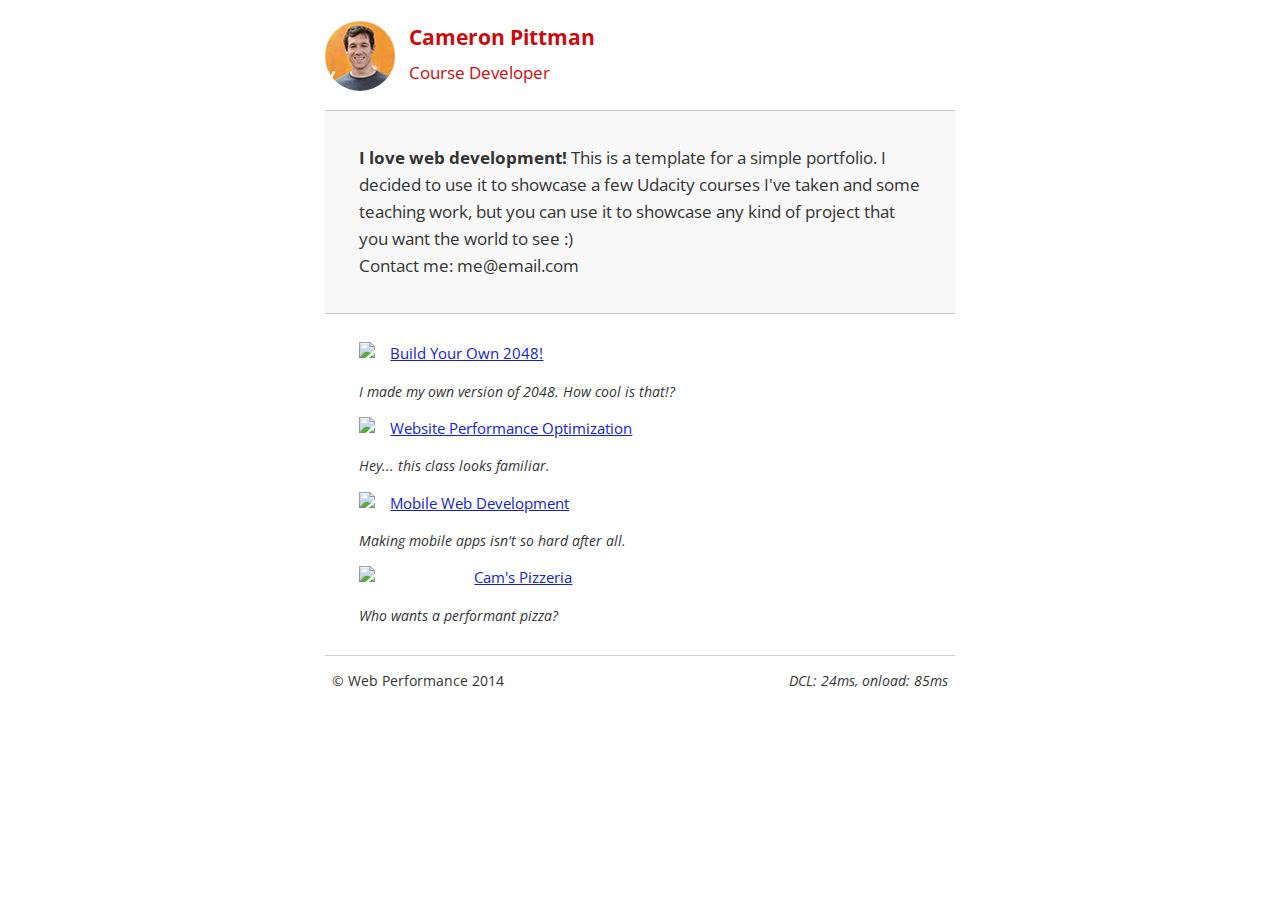
==== index.html @ 2878783a "Project 4 initiate" ====
<!DOCTYPE html>
<html lang="en">
  <head>
    <meta charset="utf-8">
    <meta name="viewport" content="width=device-width, initial-scale=1">
    <meta name="description" content=" FILL ME IN ">
    <meta name="author" content=" FILL ME IN ">
    <title>Cameron Pittman: Portfolio</title>

    <!-- Hmm, what is the impact of web fonts on speed? Measure it... -->



  </head>

  <body>
    <header>
      <a href="/"><img src="img/profilepic.jpg"></a>
      <p>Cameron Pittman<br><span>Course Developer</span></p>
    </header>

    <div class="container">
      <div class="hero">
        <strong>I love web development!</strong> This is a template for a simple portfolio. I decided to use it to showcase a few Udacity courses I've taken and some teaching work, but you can use it to showcase any kind of project that you want the world to see :) <br> Contact me: me@email.com
      </div>

      <div class="content">
        <ul>
          <li>
            <img src="https://lh4.ggpht.com/kJEnfqhPvtm4m3EneSZ4fWYGS8lW4YNhEjk6zPkyrQaBUHc-2Y_ElDic99NHI0h-UBLXVbRCjFybFvrWxdk=s100">
            <a href="project-2048.html">Build Your Own 2048!</a>
            <p>I made my own version of 2048. How cool is that!?</p>
          </li>

          <li>
            <img src="https://lh6.ggpht.com/f_0W8h__3G99CWTjnMjD8BUKm7yp2-wJyApLtTwFoFtlal2ULf_JgHIsOQq2NiYfKOdMlXlMHDKNo5XVZLs=s100">
            <a href="project-webperf.html">Website Performance Optimization</a>
            <p>Hey... this class looks familiar.</p>
          </li>

          <li>
            <img src="https://lh5.ggpht.com/IKdCmTWn8a2nMhlwMYzryvzRN5CUZAOBr4tDrEAbszV7TIFe9pRAInA4kkYcgTXwrifJsBEsq1agTueuu-g=s100">
            <a href="project-mobile.html">Mobile Web Development</a>
            <p>Making mobile apps isn't so hard after all.</p>
          </li>

          <li>
            <img style="width: 100px;" src="views/images/pizzeria.jpg">
            <a href="views/pizza.html">Cam's Pizzeria</a>
            <p>Who wants a performant pizza?</p>
          </li>
        </ul>
    </div>

    <footer>
      <p>&copy; Web Performance 2014 <span id="crp-stats"></span></p>
    </footer>
    <link href="//fonts.googleapis.com/css?family=Open+Sans:400,700" rel="stylesheet">

    <link href="css/style.css" rel="stylesheet">
    <link href="css/print.css" rel="stylesheet">
    <script>
      (function(w,g){w['GoogleAnalyticsObject']=g;
        w[g]=w[g]||function(){(w[g].q=w[g].q||[]).push(arguments)};w[g].l=1*new Date();})(window,'ga');

      // TODO: replace with your Google Analytics profile ID.
      ga('create', 'UA-XXXX-Y');
      ga('send', 'pageview');
    </script>
    <script src="http://www.google-analytics.com/analytics.js"></script>
    <script async src="js/perfmatters.js"></script>
  </body>
</html>
---- css/style.css ----
html{font-size:100%;overflow-y:scroll;-webkit-tap-highlight-color:rgba(0,0,0,0);-ms-text-size-adjust:100%;-webkit-text-size-adjust:none;}
body{margin:0;font-size:14px;line-height:1.61;font-weight:400;}
body, button, input, select, textarea{font-family:'Open Sans', sans-serif;color:#333;}
a{color:#12C;}
a:visited{color:#61C;}
a:focus{outline:thin dotted;}
a:hover, a:active{color:#c00;outline:0;}
b, strong{font-weight:bold;}
pre, code{font-family:monospace, monospace;font-size:1em;}
ul, ol{margin:1em 0;padding:0 0 0 20px;}
img{border:0;max-width:100%;}
body{background:#fff;}
header, footer, .container{max-width:45em;margin:0 auto;}
header{padding:0 0.5em;color:#C90B0B;}
header img{border-radius:40px;float:left;}
header p{font-size:1.5em;font-weight:bold;padding-left:4em;}
header p span{font-size:0.8em;font-weight:normal;}
.hero{padding:2em;background-color:#f8f8f8;font-size:1.2em;border-bottom:1px solid #ccc;border-top:1px solid #ccc;}
.content{padding:1em 1em;}
.content li{list-style-type:none;font-size:1.1em;}
li img{float:left;padding-right:1em;}
li p{font-size:0.9em;font-style:italic;}
footer{padding:0 0.5em;border-top:1px solid #ccc;}
footer span{float:right;font-style:italic;}
@media only screen and (max-width:480px){body{font-size:12px;}
header p{padding-left:4.5em;}
}
---- css/print.css ----
@media print{*{background:transparent !important;color:black !important;text-shadow:none !important;filter:none !important;-ms-filter:none !important;}
a, a:visited{color:#444 !important;text-decoration:underline;}
a[href]:after{content:" (" attr(href) ")";}
tr, img{page-break-inside:avoid;}
img{max-width:100% !important;}
@page{margin:0.5cm;}
p, h2, h3{orphans:3;widows:3;}
h2, h3{page-break-after:avoid;}
}
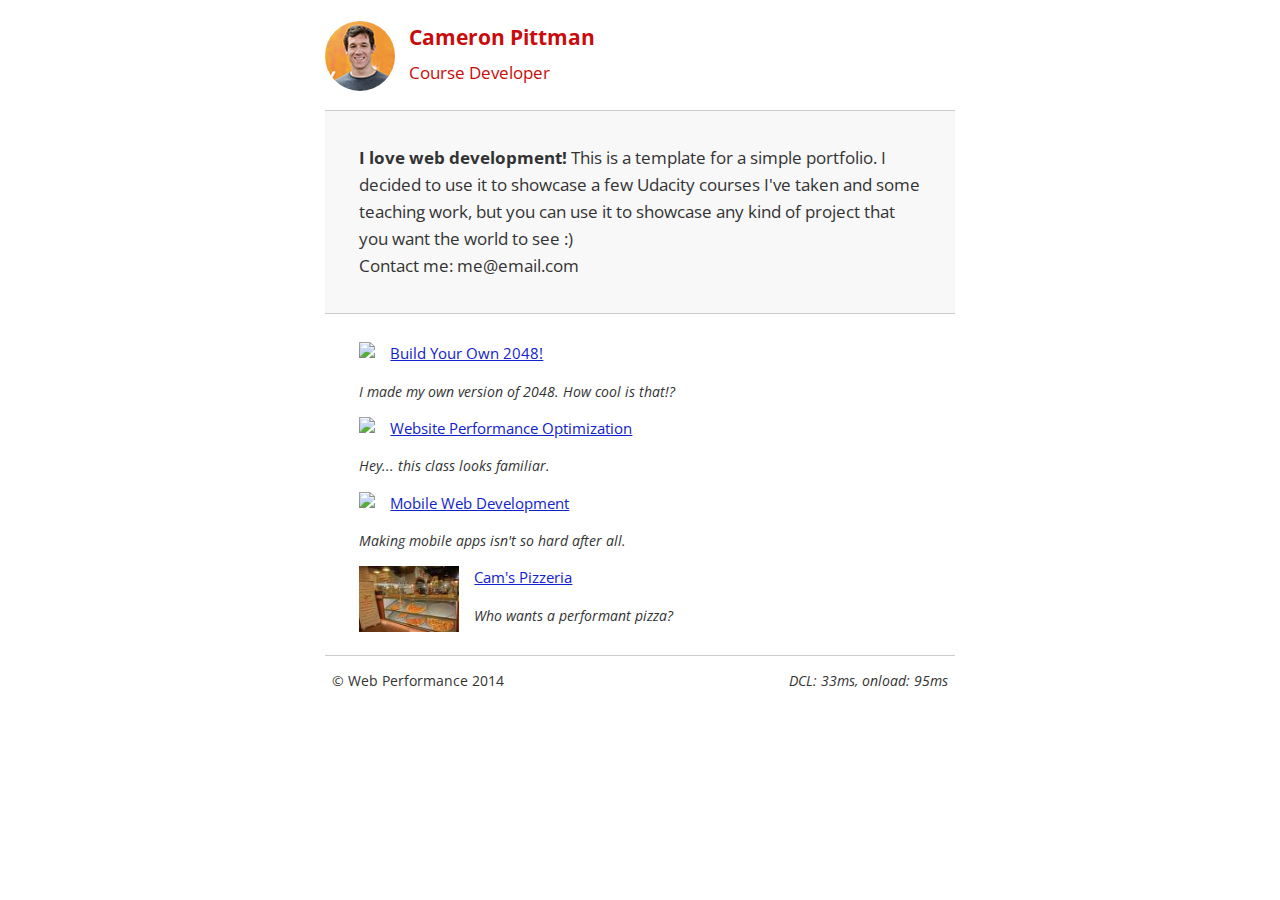
==== commit bfdc9631: "Project 4 initiate" ====
--- a/index.html
+++ b/index.html
@@ -55,7 +55,7 @@
     <footer>
       <p>&copy; Web Performance 2014 <span id="crp-stats"></span></p>
     </footer>
-    <link href="//fonts.googleapis.com/css?family=Open+Sans:400,700" rel="stylesheet">
+    <link href="//fonts.googleapis.com/css?family=Open+Sans:400,700" rel="stylesheet" async defer>
 
     <link href="css/style.css" rel="stylesheet">
     <link href="css/print.css" rel="stylesheet">
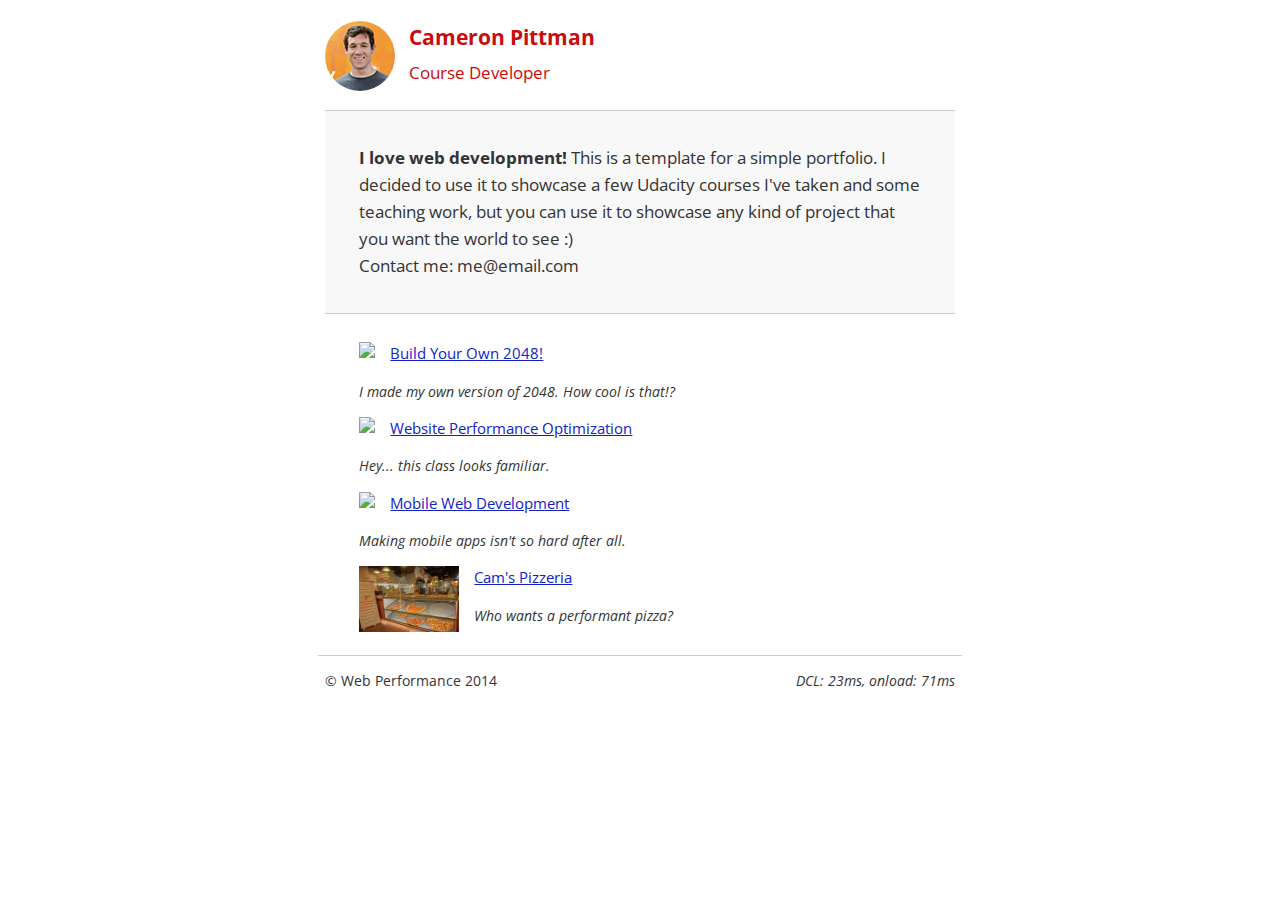
==== commit 32180e28: "change pizza performance reach less than 5ms" ====
--- a/index.html
+++ b/index.html
@@ -6,24 +6,48 @@
     <meta name="description" content=" FILL ME IN ">
     <meta name="author" content=" FILL ME IN ">
     <title>Cameron Pittman: Portfolio</title>
-
     <!-- Hmm, what is the impact of web fonts on speed? Measure it... -->
-
-
-
+    <link href="//fonts.googleapis.com/css?family=Open+Sans:400,700" rel="stylesheet">
+    <link href="css/print.css" rel="stylesheet" media="print">
+    <style>
+      html{font-size:100%;overflow-y:scroll;-webkit-tap-highlight-color:rgba(0,0,0,0);-ms-text-size-adjust:100%;-webkit-text-size-adjust:none;}
+      body{margin:0;font-size:14px;line-height:1.61;font-weight:400;}
+      body, button, input, select, textarea{font-family:'Open Sans', sans-serif;color:#333;}
+      a{color:#12C;}
+      a:visited{color:#61C;}
+      a:focus{outline:thin dotted;}
+      a:hover, a:active{color:#c00;outline:0;}
+      b, strong{font-weight:bold;}
+      pre, code{font-family:monospace, monospace;font-size:1em;}
+      ul, ol{margin:1em 0;padding:0 0 0 20px;}
+      img{border:0;max-width:100%;}
+      body{background:#fff;}
+      header, footer, .container{max-width:45em;margin:0 auto;}
+      header{padding:0 0.5em;color:#C90B0B;}
+      header img{border-radius:40px;float:left;}
+      header p{font-size:1.5em;font-weight:bold;padding-left:4em;}
+      header p span{font-size:0.8em;font-weight:normal;}
+      .hero{padding:2em;background-color:#f8f8f8;font-size:1.2em;border-bottom:1px solid #ccc;border-top:1px solid #ccc;}
+      .content{padding:1em 1em;}
+      .content li{list-style-type:none;font-size:1.1em;}
+      li img{float:left;padding-right:1em;}
+      li p{font-size:0.9em;font-style:italic;}
+      footer{padding:0 0.5em;border-top:1px solid #ccc;}
+      footer span{float:right;font-style:italic;}
+      @media only screen and (max-width:480px){body{font-size:12px;}
+        header p{padding-left:4.5em;}
+      }
+    </style>
   </head>
-
   <body>
     <header>
       <a href="/"><img src="img/profilepic.jpg"></a>
       <p>Cameron Pittman<br><span>Course Developer</span></p>
     </header>
-
     <div class="container">
       <div class="hero">
         <strong>I love web development!</strong> This is a template for a simple portfolio. I decided to use it to showcase a few Udacity courses I've taken and some teaching work, but you can use it to showcase any kind of project that you want the world to see :) <br> Contact me: me@email.com
       </div>
-
       <div class="content">
         <ul>
           <li>
@@ -31,19 +55,16 @@
             <a href="project-2048.html">Build Your Own 2048!</a>
             <p>I made my own version of 2048. How cool is that!?</p>
           </li>
-
           <li>
             <img src="https://lh6.ggpht.com/f_0W8h__3G99CWTjnMjD8BUKm7yp2-wJyApLtTwFoFtlal2ULf_JgHIsOQq2NiYfKOdMlXlMHDKNo5XVZLs=s100">
             <a href="project-webperf.html">Website Performance Optimization</a>
             <p>Hey... this class looks familiar.</p>
           </li>
-
           <li>
             <img src="https://lh5.ggpht.com/IKdCmTWn8a2nMhlwMYzryvzRN5CUZAOBr4tDrEAbszV7TIFe9pRAInA4kkYcgTXwrifJsBEsq1agTueuu-g=s100">
             <a href="project-mobile.html">Mobile Web Development</a>
             <p>Making mobile apps isn't so hard after all.</p>
           </li>
-
           <li>
             <img style="width: 100px;" src="views/images/pizzeria.jpg">
             <a href="views/pizza.html">Cam's Pizzeria</a>
@@ -51,18 +72,13 @@
           </li>
         </ul>
     </div>
-
+    </div>
     <footer>
       <p>&copy; Web Performance 2014 <span id="crp-stats"></span></p>
     </footer>
-    <link href="//fonts.googleapis.com/css?family=Open+Sans:400,700" rel="stylesheet" async defer>
-
-    <link href="css/style.css" rel="stylesheet">
-    <link href="css/print.css" rel="stylesheet">
     <script>
       (function(w,g){w['GoogleAnalyticsObject']=g;
         w[g]=w[g]||function(){(w[g].q=w[g].q||[]).push(arguments)};w[g].l=1*new Date();})(window,'ga');
-
       // TODO: replace with your Google Analytics profile ID.
       ga('create', 'UA-XXXX-Y');
       ga('send', 'pageview');
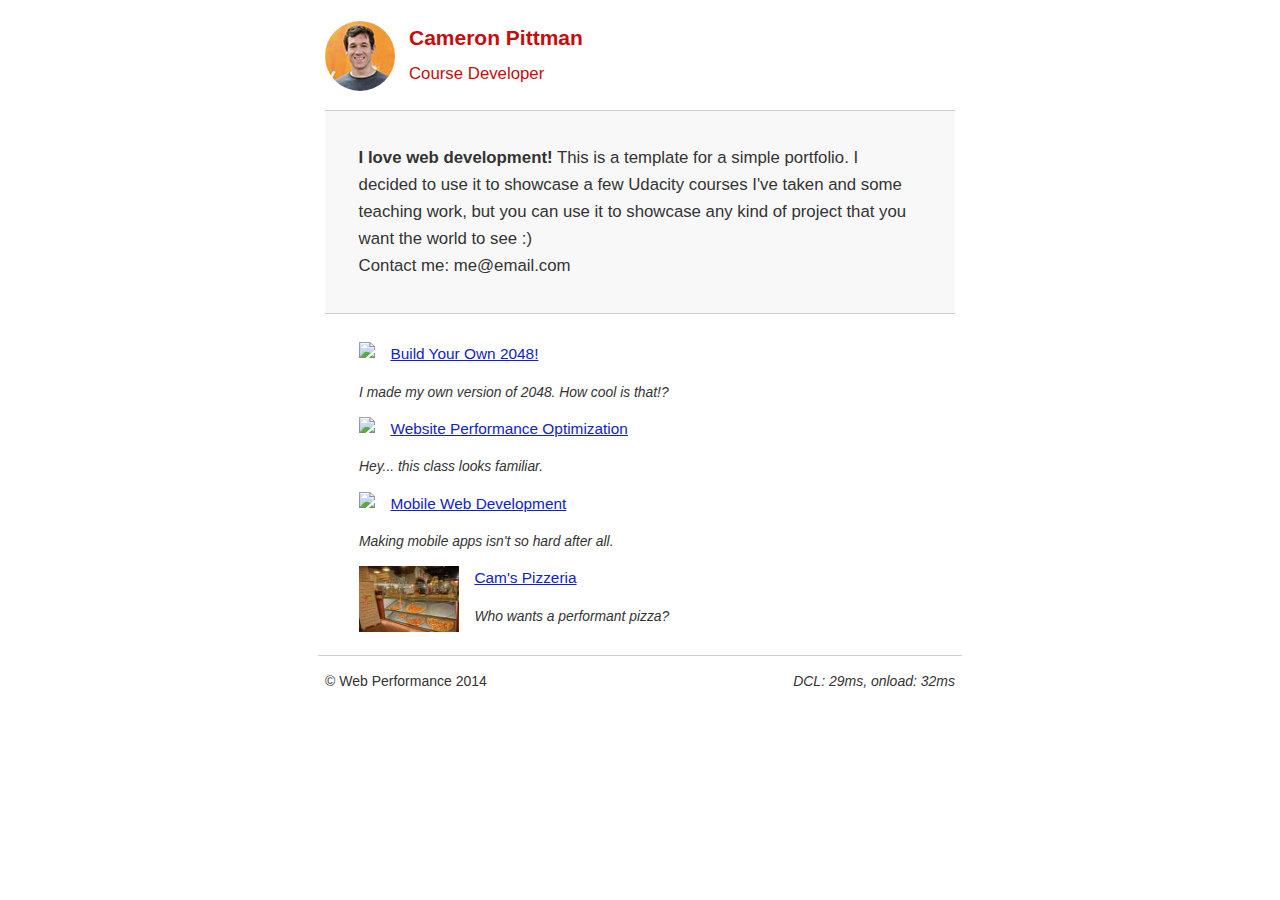
==== commit 0ddce466: "change pizza performance reach less than 5ms" ====
--- a/index.html
+++ b/index.html
@@ -7,8 +7,122 @@
     <meta name="author" content=" FILL ME IN ">
     <title>Cameron Pittman: Portfolio</title>
     <!-- Hmm, what is the impact of web fonts on speed? Measure it... -->
-    <link href="//fonts.googleapis.com/css?family=Open+Sans:400,700" rel="stylesheet">
     <link href="css/print.css" rel="stylesheet" media="print">
+    <style>
+      /* cyrillic-ext */
+      @font-face {
+        font-family: 'Open Sans';
+        font-style: normal;
+        font-weight: 400;
+        src: local('Open Sans'), local('OpenSans'), url(http://fonts.gstatic.com/s/opensans/v13/K88pR3goAWT7BTt32Z01m4X0hVgzZQUfRDuZrPvH3D8.woff2) format('woff2');
+        unicode-range: U+0460-052F, U+20B4, U+2DE0-2DFF, U+A640-A69F;
+      }
+      /* cyrillic */
+      @font-face {
+        font-family: 'Open Sans';
+        font-style: normal;
+        font-weight: 400;
+        src: local('Open Sans'), local('OpenSans'), url(http://fonts.gstatic.com/s/opensans/v13/RjgO7rYTmqiVp7vzi-Q5UYX0hVgzZQUfRDuZrPvH3D8.woff2) format('woff2');
+        unicode-range: U+0400-045F, U+0490-0491, U+04B0-04B1, U+2116;
+      }
+      /* greek-ext */
+      @font-face {
+        font-family: 'Open Sans';
+        font-style: normal;
+        font-weight: 400;
+        src: local('Open Sans'), local('OpenSans'), url(http://fonts.gstatic.com/s/opensans/v13/LWCjsQkB6EMdfHrEVqA1KYX0hVgzZQUfRDuZrPvH3D8.woff2) format('woff2');
+        unicode-range: U+1F00-1FFF;
+      }
+      /* greek */
+      @font-face {
+        font-family: 'Open Sans';
+        font-style: normal;
+        font-weight: 400;
+        src: local('Open Sans'), local('OpenSans'), url(http://fonts.gstatic.com/s/opensans/v13/xozscpT2726on7jbcb_pAoX0hVgzZQUfRDuZrPvH3D8.woff2) format('woff2');
+        unicode-range: U+0370-03FF;
+      }
+      /* vietnamese */
+      @font-face {
+        font-family: 'Open Sans';
+        font-style: normal;
+        font-weight: 400;
+        src: local('Open Sans'), local('OpenSans'), url(http://fonts.gstatic.com/s/opensans/v13/59ZRklaO5bWGqF5A9baEEYX0hVgzZQUfRDuZrPvH3D8.woff2) format('woff2');
+        unicode-range: U+0102-0103, U+1EA0-1EF1, U+20AB;
+      }
+      /* latin-ext */
+      @font-face {
+        font-family: 'Open Sans';
+        font-style: normal;
+        font-weight: 400;
+        src: local('Open Sans'), local('OpenSans'), url(http://fonts.gstatic.com/s/opensans/v13/u-WUoqrET9fUeobQW7jkRYX0hVgzZQUfRDuZrPvH3D8.woff2) format('woff2');
+        unicode-range: U+0100-024F, U+1E00-1EFF, U+20A0-20AB, U+20AD-20CF, U+2C60-2C7F, U+A720-A7FF;
+      }
+      /* latin */
+      @font-face {
+        font-family: 'Open Sans';
+        font-style: normal;
+        font-weight: 400;
+        src: local('Open Sans'), local('OpenSans'), url(http://fonts.gstatic.com/s/opensans/v13/cJZKeOuBrn4kERxqtaUH3ZBw1xU1rKptJj_0jans920.woff2) format('woff2');
+        unicode-range: U+0000-00FF, U+0131, U+0152-0153, U+02C6, U+02DA, U+02DC, U+2000-206F, U+2074, U+20AC, U+2212, U+2215, U+E0FF, U+EFFD, U+F000;
+      }
+      /* cyrillic-ext */
+      @font-face {
+        font-family: 'Open Sans';
+        font-style: normal;
+        font-weight: 700;
+        src: local('Open Sans Bold'), local('OpenSans-Bold'), url(http://fonts.gstatic.com/s/opensans/v13/k3k702ZOKiLJc3WVjuplzA7aC6SjiAOpAWOKfJDfVRY.woff2) format('woff2');
+        unicode-range: U+0460-052F, U+20B4, U+2DE0-2DFF, U+A640-A69F;
+      }
+      /* cyrillic */
+      @font-face {
+        font-family: 'Open Sans';
+        font-style: normal;
+        font-weight: 700;
+        src: local('Open Sans Bold'), local('OpenSans-Bold'), url(http://fonts.gstatic.com/s/opensans/v13/k3k702ZOKiLJc3WVjuplzBdwxCXfZpKo5kWAx_74bHs.woff2) format('woff2');
+        unicode-range: U+0400-045F, U+0490-0491, U+04B0-04B1, U+2116;
+      }
+      /* greek-ext */
+      @font-face {
+        font-family: 'Open Sans';
+        font-style: normal;
+        font-weight: 700;
+        src: local('Open Sans Bold'), local('OpenSans-Bold'), url(http://fonts.gstatic.com/s/opensans/v13/k3k702ZOKiLJc3WVjuplzJ6vnaPZw6nYDxM4SVEMFKg.woff2) format('woff2');
+        unicode-range: U+1F00-1FFF;
+      }
+      /* greek */
+      @font-face {
+        font-family: 'Open Sans';
+        font-style: normal;
+        font-weight: 700;
+        src: local('Open Sans Bold'), local('OpenSans-Bold'), url(http://fonts.gstatic.com/s/opensans/v13/k3k702ZOKiLJc3WVjuplzPy1_HTwRwgtl1cPga3Fy3Y.woff2) format('woff2');
+        unicode-range: U+0370-03FF;
+      }
+      /* vietnamese */
+      @font-face {
+        font-family: 'Open Sans';
+        font-style: normal;
+        font-weight: 700;
+        src: local('Open Sans Bold'), local('OpenSans-Bold'), url(http://fonts.gstatic.com/s/opensans/v13/k3k702ZOKiLJc3WVjuplzPgrLsWo7Jk1KvZser0olKY.woff2) format('woff2');
+        unicode-range: U+0102-0103, U+1EA0-1EF1, U+20AB;
+      }
+      /* latin-ext */
+      @font-face {
+        font-family: 'Open Sans';
+        font-style: normal;
+        font-weight: 700;
+        src: local('Open Sans Bold'), local('OpenSans-Bold'), url(http://fonts.gstatic.com/s/opensans/v13/k3k702ZOKiLJc3WVjuplzIjoYw3YTyktCCer_ilOlhE.woff2) format('woff2');
+        unicode-range: U+0100-024F, U+1E00-1EFF, U+20A0-20AB, U+20AD-20CF, U+2C60-2C7F, U+A720-A7FF;
+      }
+      /* latin */
+      @font-face {
+        font-family: 'Open Sans';
+        font-style: normal;
+        font-weight: 700;
+        src: local('Open Sans Bold'), local('OpenSans-Bold'), url(http://fonts.gstatic.com/s/opensans/v13/k3k702ZOKiLJc3WVjuplzBampu5_7CjHW5spxoeN3Vs.woff2) format('woff2');
+        unicode-range: U+0000-00FF, U+0131, U+0152-0153, U+02C6, U+02DA, U+02DC, U+2000-206F, U+2074, U+20AC, U+2212, U+2215, U+E0FF, U+EFFD, U+F000;
+      }
+
+    </style>
     <style>
       html{font-size:100%;overflow-y:scroll;-webkit-tap-highlight-color:rgba(0,0,0,0);-ms-text-size-adjust:100%;-webkit-text-size-adjust:none;}
       body{margin:0;font-size:14px;line-height:1.61;font-weight:400;}
